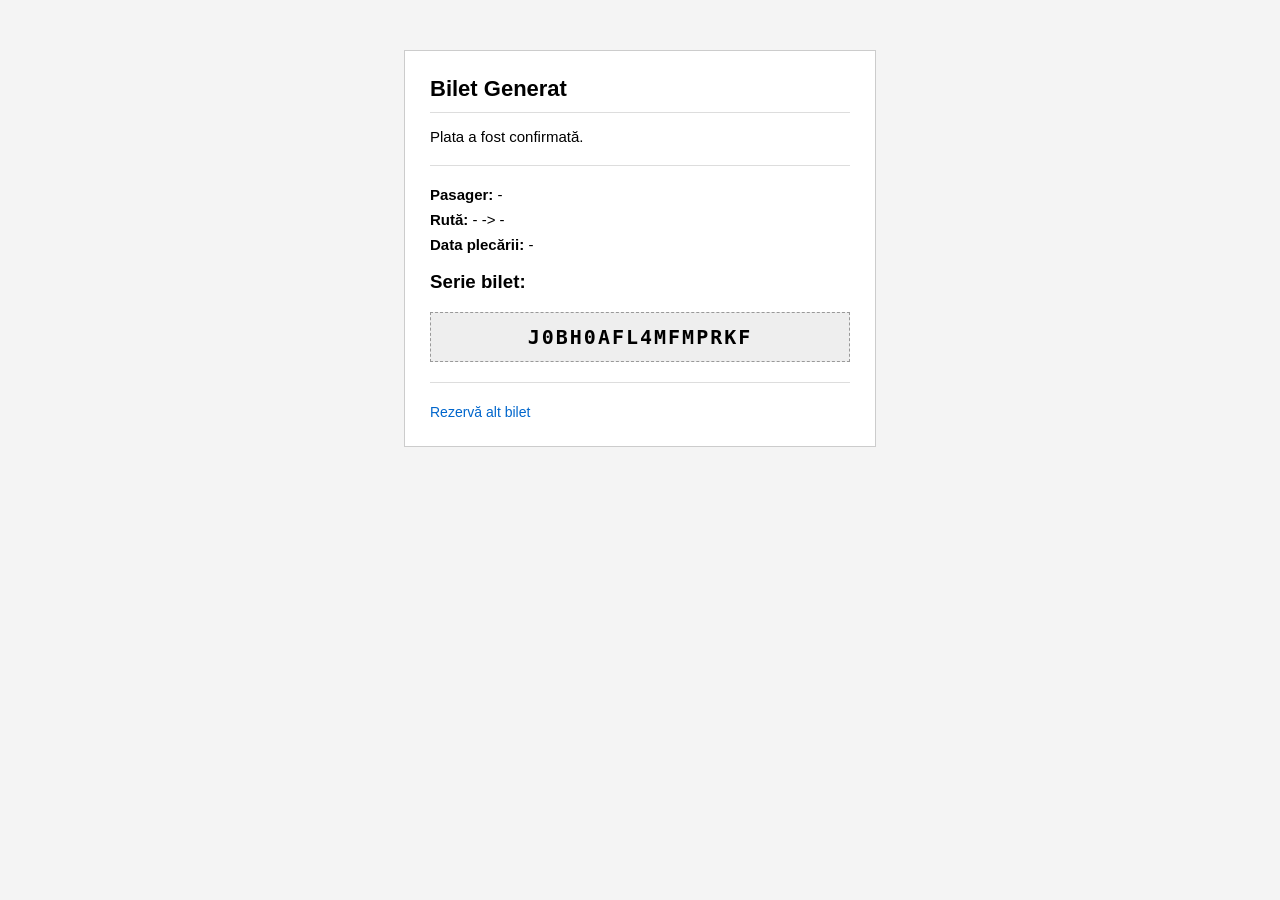
==== modul_plata/bilet.html @ 0bda5c45 "Add files via upload" ====
<!DOCTYPE html>
<html lang="ro">
<head>
    <meta charset="UTF-8">
    <title>Biletul Tău</title>
    <link rel="stylesheet" href="style.css">
</head>
<body>
    <h1>Bilet Generat</h1>
    <p>Plata a fost confirmată.</p>

    <hr>

    <p><strong>Pasager:</strong> <span id="bilet-nume"></span></p>
    <p><strong>Rută:</strong> <span id="bilet-plecare"></span> -> <span id="bilet-destinatie"></span></p>
    <p><strong>Data plecării:</strong> <span id="bilet-data"></span></p>

    <h3>Serie bilet:</h3>
    <p><strong id="cod-bilet"></strong></p>

    <hr>
    <a href="index.html">Rezervă alt bilet</a>

    <script>
        const params = new URLSearchParams(window.location.search);

        document.getElementById("bilet-nume").textContent = params.get("nume") || "-";
        document.getElementById("bilet-plecare").textContent = params.get("plecare") || "-";
        document.getElementById("bilet-destinatie").textContent = params.get("destinatie") || "-";
        document.getElementById("bilet-data").textContent = params.get("data") || "-";

        function genereazaCod(lungime) {
            const caractere = "ABCDEFGHIJKLMNOPQRSTUVWXYZ0123456789";
            let cod = "";
            for (let i = 0; i < lungime; i++) {
                const index = Math.floor(Math.random() * caractere.length);
                cod += caractere[index];
            }
            return cod;
        }

        document.getElementById("cod-bilet").textContent = genereazaCod(16);
    </script>
</body>
</html>
---- modul_plata/style.css ----
html {
    background-color: #f4f4f4;
    font-family: Arial, sans-serif;
}

body {
    max-width: 420px;
    margin: 50px auto;
    padding: 25px;
    background-color: #ffffff;
    border: 1px solid #cccccc;
}

h1 {
    font-size: 22px;
    margin-top: 0;
    border-bottom: 1px solid #dddddd;
    padding-bottom: 10px;
}

label {
    font-weight: bold;
    font-size: 14px;
}

input, select {
    width: 100%;
    padding: 8px;
    margin-top: 4px;
    border: 1px solid #bbbbbb;
    box-sizing: border-box;
    font-size: 14px;
}

button {
    width: 100%;
    padding: 10px;
    background-color: #0066cc;
    color: white;
    border: none;
    font-size: 15px;
    cursor: pointer;
}

button:hover {
    background-color: #004c99;
}

p {
    margin: 8px 0;
    font-size: 15px;
}

hr {
    border: none;
    border-top: 1px solid #dddddd;
    margin: 20px 0;
}

a {
    color: #0066cc;
    text-decoration: none;
    font-size: 14px;
}

a:hover {
    text-decoration: underline;
}

#cod-bilet {
    display: block;
    font-family: monospace;
    font-size: 20px;
    letter-spacing: 2px;
    background-color: #eeeeee;
    border: 1px dashed #999999;
    padding: 12px;
    text-align: center;
}
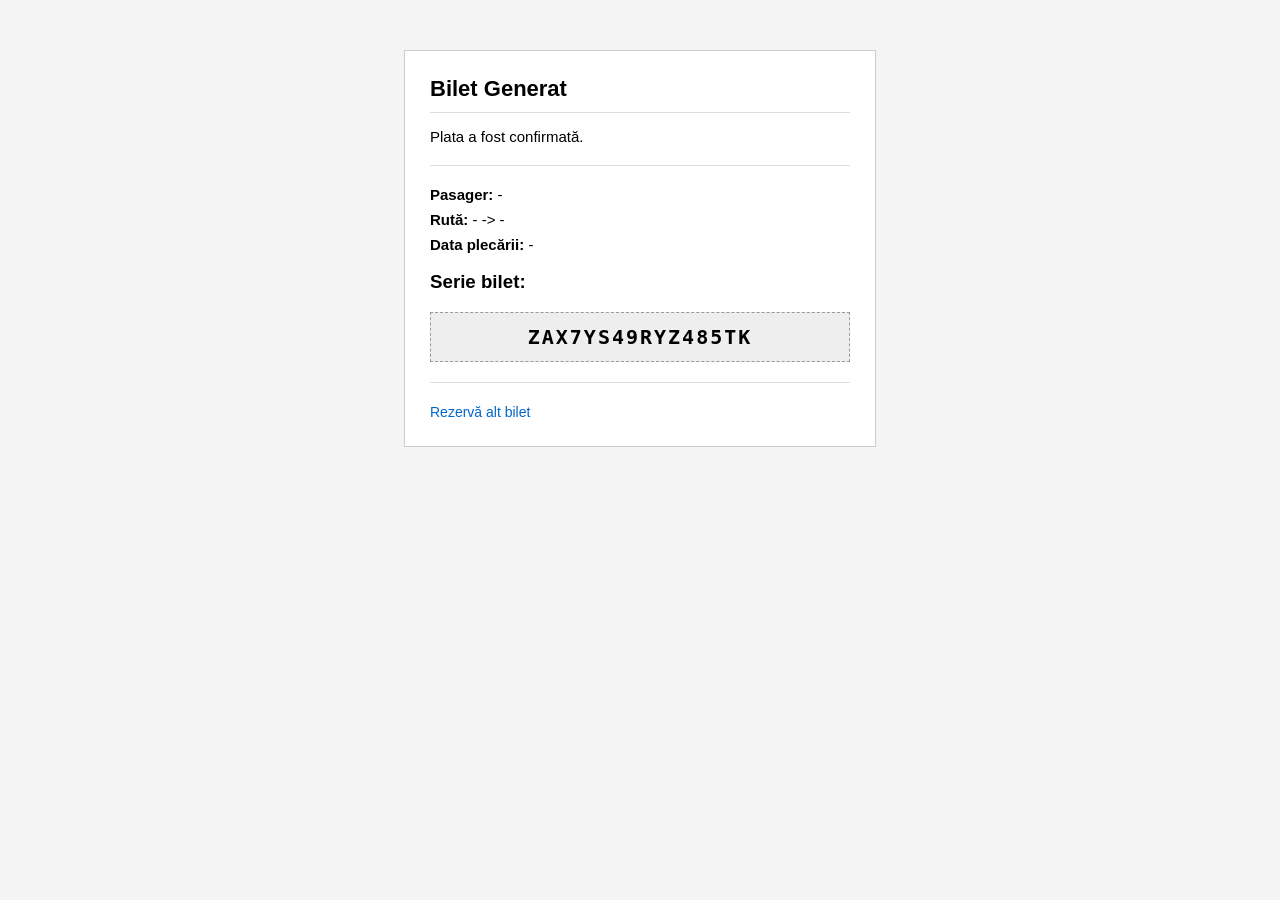
==== commit 2b979140: "Fix reservation link and maintain HTML structure Updated the link for reservation page and ensured p" ====
--- a/modul_plata/bilet.html
+++ b/modul_plata/bilet.html
@@ -19,7 +19,7 @@
     <p><strong id="cod-bilet"></strong></p>
 
     <hr>
-    <a href="index.html">Rezervă alt bilet</a>
+    <a href="rezervare.html">Rezervă alt bilet</a>
 
     <script>
         const params = new URLSearchParams(window.location.search);
@@ -42,4 +42,4 @@
         document.getElementById("cod-bilet").textContent = genereazaCod(16);
     </script>
 </body>
-</html>+</html>
